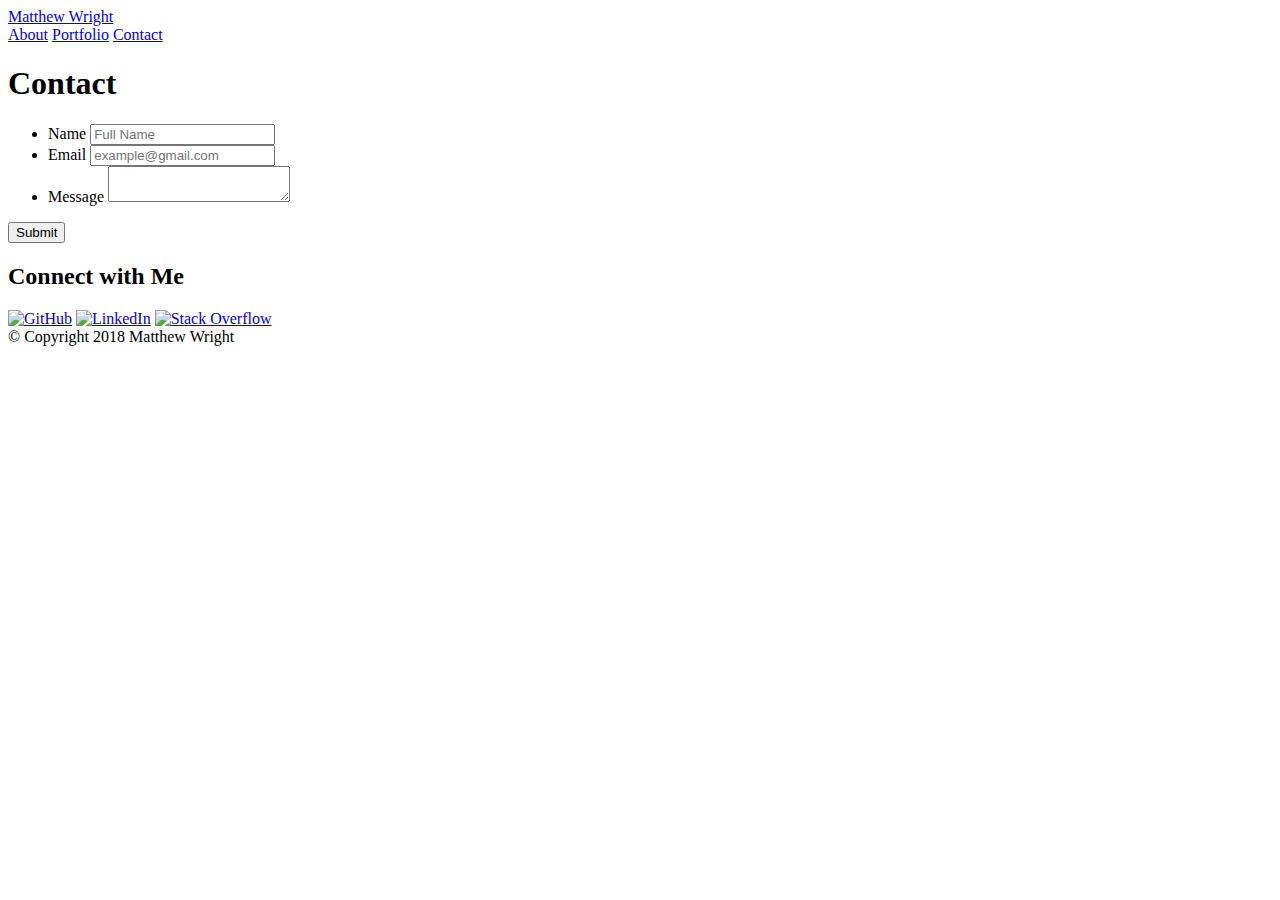
==== contact.html @ d41a39b5 "added projects" ====
<!doctype html>
<html lang="en-us">

<head>
  <meta charset="UTF-8">
  <title>Contact | Matthew Wright</title>
  <link rel="stylesheet" type="text/css" href="assests/css/reset.css">
  <link rel="stylesheet" type="text/css" href="assests/css/style.css">
</head>

<body>

  <header id="masthead">
    <div class="container">
      <a href="index.html" id="logo">Matthew Wright</a>
      <nav>
        <a href="index.html">About</a>
        <a href="portfolio.html">Portfolio</a>
        <a href="contact.html">Contact</a>
      </nav>
    </div>
  </header>

  <div id="main-container" class="container">
    <section class="main-section">
      <h1>Contact</h1>

      <form id="contact-form">
        <ul>
          <li>
            <label for="name">Name</label>
            <input type="text" id="name" name="name" placeholder="Full Name" required="required">
          </li>
          <li>
            <label for="email">Email</label>
            <input type="email" id="email" name="email" placeholder="example@gmail.com" required="required">
          </li>
          <li>
            <label for="message">Message</label>
            <textarea id="message" name="message" required="required"></textarea>
          </li>
        </ul>
        <input type="submit">
      </form>
    </section>

    <section class="sidebar">
      <div id="connect">
        <h2>Connect with Me</h2>

        <a href="https://github.com/Mjohnwright" target="_blank"><img src="assests/images/github-128.png" class="social" alt="GitHub" /></a>
        <a href="https://www.linkedin.com/in/matthewjohnwright/" target="_blank"><img src="assests/images/linkedin-128.png" class="social" alt="LinkedIn" /></a>
        <a href="https://stackoverflow.com/users/9174634/matthew-wright?tab=profile" target="_blank"><img src="assests/images/stackoverflow-128.png" class="social" alt="Stack Overflow" /></a>
      </div>
    </section>
  </div>

  <footer>
    <div class="container">
      &copy Copyright 2018 Matthew Wright
    </div>
  </footer>
</body>

</html>
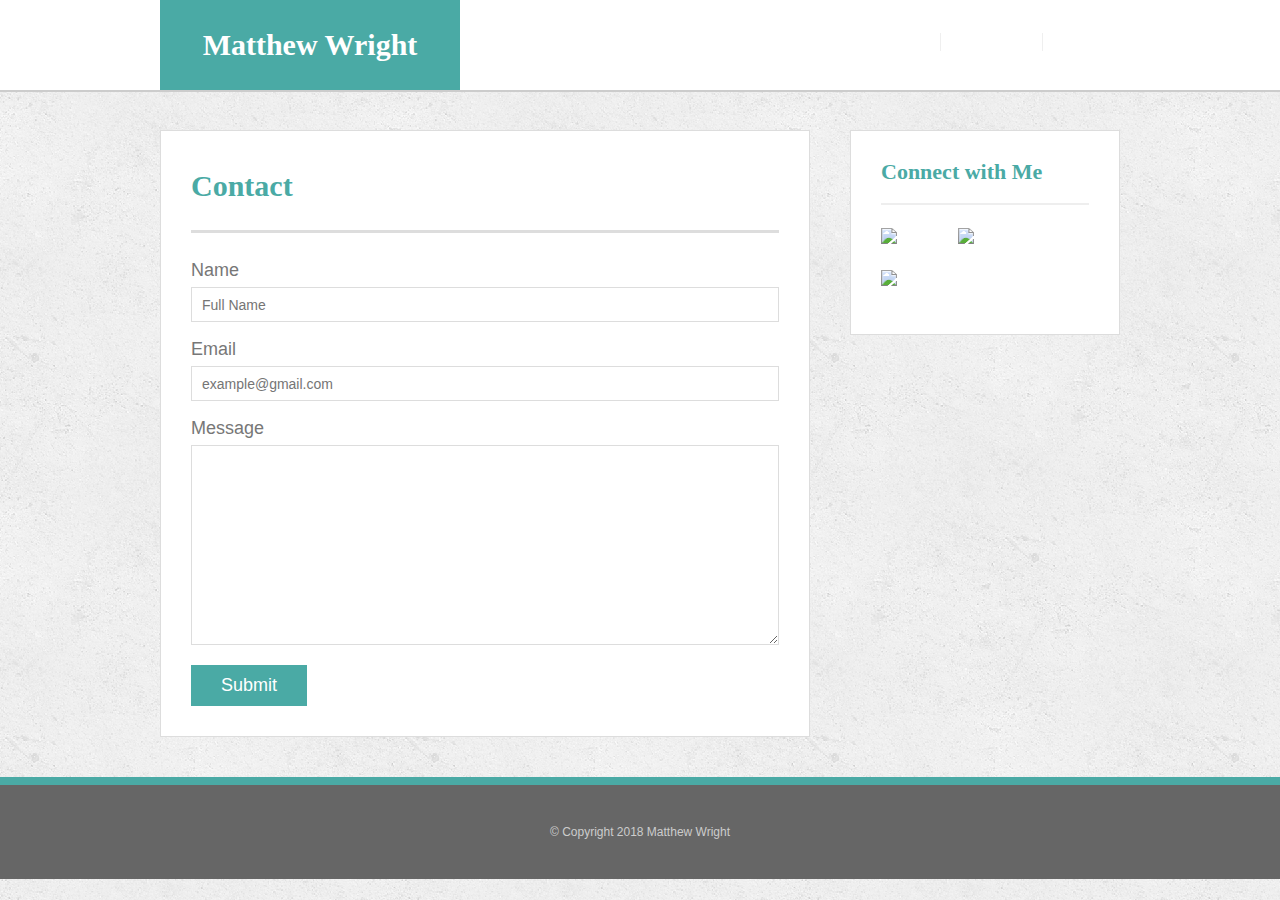
==== commit d8dc973d: "changes" ====
--- a/contact.html
+++ b/contact.html
@@ -3,9 +3,11 @@
 
 <head>
   <meta charset="UTF-8">
+  <meta name="viewport" content="width=device-width, initial-scale=1">
+
   <title>Contact | Matthew Wright</title>
-  <link rel="stylesheet" type="text/css" href="assests/css/reset.css">
-  <link rel="stylesheet" type="text/css" href="assests/css/style.css">
+  <link rel="stylesheet" type="text/css" href="Assets/CSS/reset.css">
+  <link rel="stylesheet" type="text/css" href="Assets/CSS/style.css">
 </head>
 
 <body>
@@ -48,9 +50,9 @@
       <div id="connect">
         <h2>Connect with Me</h2>
 
-        <a href="https://github.com/Mjohnwright" target="_blank"><img src="assests/images/github-128.png" class="social" alt="GitHub" /></a>
-        <a href="https://www.linkedin.com/in/matthewjohnwright/" target="_blank"><img src="assests/images/linkedin-128.png" class="social" alt="LinkedIn" /></a>
-        <a href="https://stackoverflow.com/users/9174634/matthew-wright?tab=profile" target="_blank"><img src="assests/images/stackoverflow-128.png" class="social" alt="Stack Overflow" /></a>
+        <a href="https://github.com/Mjohnwright" target="_blank"><img src="assets/images/github-128.png" class="social" alt="GitHub" /></a>
+        <a href="https://www.linkedin.com/in/matthewjohnwright/" target="_blank"><img src="assets/images/linkedin-128.png" class="social" alt="LinkedIn" /></a>
+        <a href="https://stackoverflow.com/users/9174634/matthew-wright?tab=profile" target="_blank"><img src="assets/images/stackoverflow-128.png" class="social" alt="Stack Overflow" /></a>
       </div>
     </section>
   </div>
--- a/Assets/CSS/style.css
+++ b/Assets/CSS/style.css
@@ -0,0 +1,254 @@
+/* STYLE PAGE */
+
+body {
+  font-family: Arial, "Helvetica Neue", Helvetica, sans-serif;
+  font-size: 18px;
+  line-height: 34px;
+  color: #777;
+  background: url("../images/concrete_seamless.png");
+}
+
+* {
+  box-sizing: border-box;
+}
+
+{
+  font-size: 12px;
+}
+
+/* general */
+
+.container {
+  width: 100%;
+  max-width: 960px;
+  margin: 0 auto;
+  clear: both;
+}
+
+h1,
+h2,
+h3,
+p {
+  margin-bottom: 20px;
+}
+
+p:last-child {
+  margin-bottom: 0;
+}
+
+h1,
+h2,
+h3 {
+  font-family: Georgia, Times, "Times New Roman", serif;
+  font-weight: 700;
+  color: #4aaaa5;
+}
+
+h1 {
+  padding-bottom: 20px;
+  font-size: 30px;
+  line-height: 49px;
+  border-bottom: 3px solid #ddd;
+}
+
+h2,
+h3 {
+  font-size: 22px;
+}
+
+/* header */
+
+#masthead {
+  position: fixed;
+  z-index: 99;
+  width: 100%;
+  margin: 0 0 30px;
+  overflow: auto;
+  color: #fff;
+  background: #fff;
+  border-bottom: 2px solid #ccc;
+}
+
+#logo {
+  float: left;
+  width: 300px;
+  height: 90px;
+  font-family: Georgia, Times, "Times New Roman", serif;
+  font-size: 30px;
+  font-weight: 700;
+  line-height: 90px;
+  color: #fff;
+  text-align: center;
+  text-decoration: none;
+  background: #4aaaa5;
+}
+
+nav {
+  float: right;
+  margin-top: 25px;
+}
+
+nav a {
+  display: inline-block;
+  padding-left: 15px;
+  margin-left: 15px;
+  line-height: 18px;
+  color: #999;
+  text-decoration: none;
+  border-left: 1px solid #efefef;
+}
+
+nav a:first-child {
+  border-left: 0 none;
+}
+
+/* footer */
+
+footer {
+  padding: 30px 0;
+  clear: both;
+  font-size: 12px;
+  color: #fff;
+  color: #ccc;
+  text-align: center;
+  background: #666;
+  border-top: 8px solid #4aaaa5;
+}
+
+/* sidebar */
+
+.sidebar {
+  float: right;
+  width: 100%;
+  max-width: 270px;
+  padding: 30px;
+  margin-bottom: 20px;
+  background: #fff;
+  border: 1px solid #ddd;
+}
+
+h3,
+.sidebar h2 {
+  padding-bottom: 20px;
+  margin-bottom: 15px;
+  line-height: 22px;
+  border-bottom: 2px solid #eee;
+}
+
+.social {
+  width: 62px;
+  height: 62px;
+  margin-top: 8px;
+  margin-right: 5px;
+}
+
+.social:last-child {
+  margin-right: 0;
+}
+
+/* main */
+
+#main-container {
+  padding-top: 130px;
+}
+
+.main-section {
+  float: left;
+  width: 100%;
+  max-width: 650px;
+  padding: 30px;
+  margin: 0 0 40px;
+  background: #fff;
+  border: 1px solid #ddd;
+}
+
+/* portfolio page */
+
+.work {
+  position: relative;
+  float: left;
+  width: 274px;
+  margin: 20px 0 25px;
+  overflow: auto;
+}
+
+.work:nth-child(even) {
+  margin-right: 40px;
+}
+
+.work img {
+  width: 100%;
+  border: 0 none;
+  opacity: 0.8;
+}
+
+.work h3 {
+  position: absolute;
+  bottom: 20px;
+  width: 100%;
+  padding: 15px;
+  margin-bottom: 0;
+  font-weight: 300;
+  line-height: 30px;
+  color: #fff;
+  text-align: center;
+  background: #4aaaa5;
+  border-bottom: 0;
+}
+
+.auth-image {
+  float: left;
+  width: 200px;
+  height: auto;
+  margin-top: 10px;
+  margin-right: 25px;
+}
+
+/* contact page */
+
+#contact-form ul {
+  margin-bottom: 20px;
+}
+
+#contact-form li {
+  margin-bottom: 10px;
+}
+
+label,
+input[type=text],
+input[type=email],
+textarea {
+  display: block;
+  width: 100%;
+}
+
+input[type=text],
+input[type=email],
+textarea {
+  height: 35px;
+  padding: 0 10px;
+  font-size: 14px;
+  border: 1px solid #ddd;
+}
+
+textarea {
+  height: 200px;
+}
+
+input[type=submit] {
+  padding: 10px 30px;
+  font-size: 18px;
+  color: #fff;
+  cursor: pointer;
+  background: #4aaaa5;
+  border: 0 none;
+}
+
+a:link {
+  text-decoration: none;
+  color: white;
+}
+
+a{
+  color: white;
+}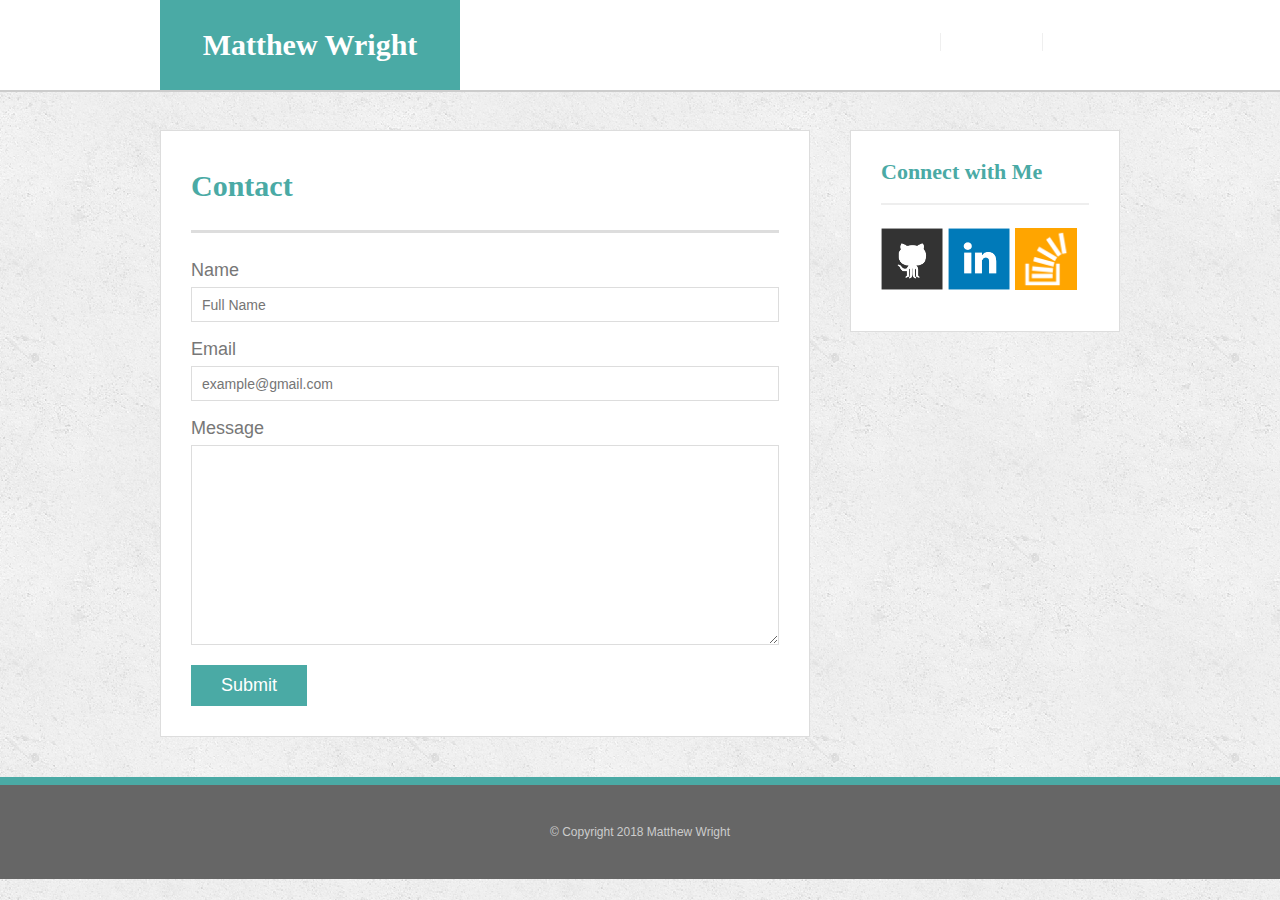
==== commit 34963f0f: "changes" ====
--- a/contact.html
+++ b/contact.html
@@ -50,9 +50,9 @@
       <div id="connect">
         <h2>Connect with Me</h2>
 
-        <a href="https://github.com/Mjohnwright" target="_blank"><img src="assets/images/github-128.png" class="social" alt="GitHub" /></a>
-        <a href="https://www.linkedin.com/in/matthewjohnwright/" target="_blank"><img src="assets/images/linkedin-128.png" class="social" alt="LinkedIn" /></a>
-        <a href="https://stackoverflow.com/users/9174634/matthew-wright?tab=profile" target="_blank"><img src="assets/images/stackoverflow-128.png" class="social" alt="Stack Overflow" /></a>
+        <a href="https://github.com/Mjohnwright" target="_blank"><img src="Assets/images/github-128.png" class="social" alt="GitHub" /></a>
+        <a href="https://www.linkedin.com/in/matthewjohnwright/" target="_blank"><img src="Assets/images/linkedin-128.png" class="social" alt="LinkedIn" /></a>
+        <a href="https://stackoverflow.com/users/9174634/matthew-wright?tab=profile" target="_blank"><img src="Assets/images/stackoverflow-128.png" class="social" alt="Stack Overflow" /></a>
       </div>
     </section>
   </div>
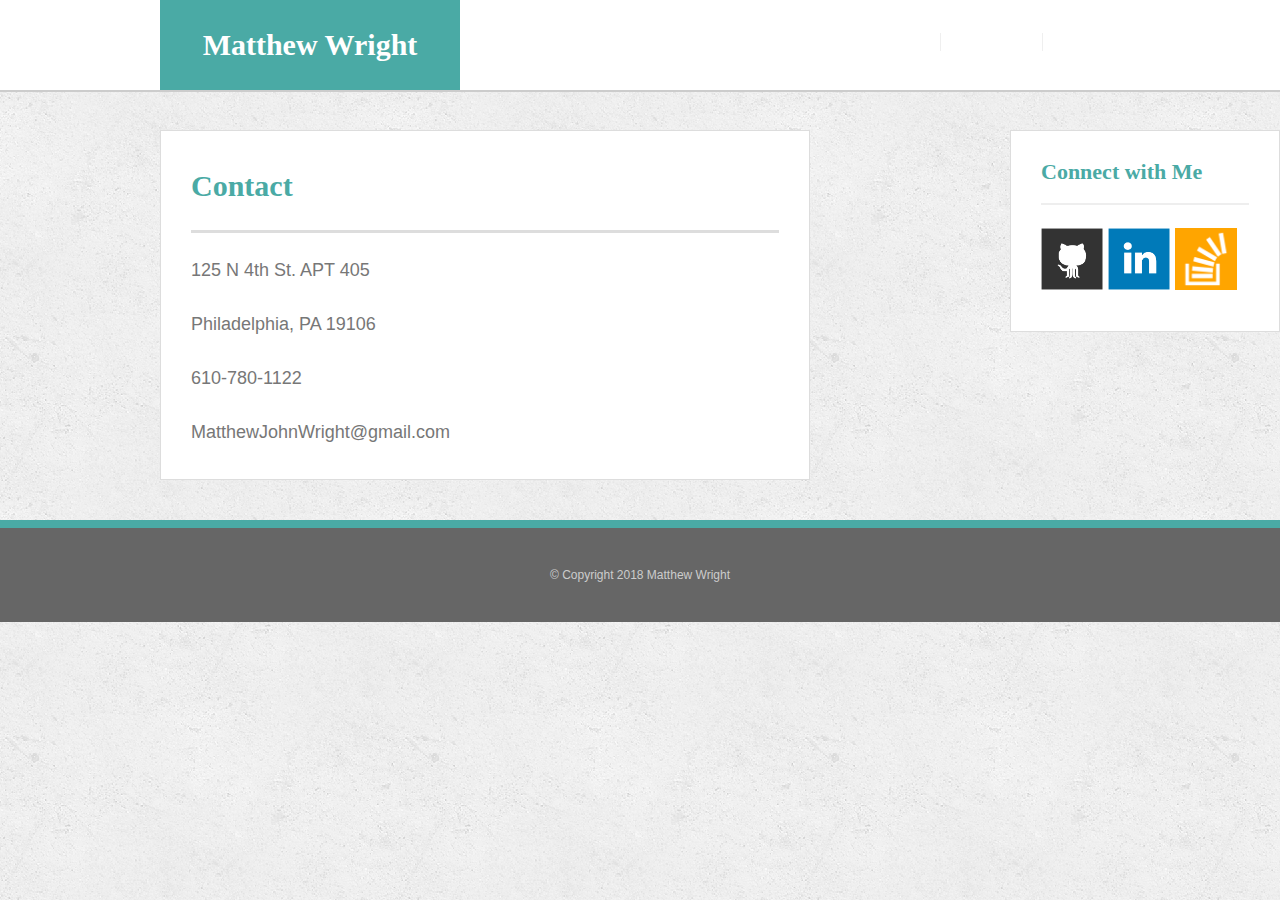
==== commit e64c3814: "added contact info" ====
--- a/contact.html
+++ b/contact.html
@@ -1,33 +1,44 @@
 <!doctype html>
 <html lang="en-us">
 
-<head>
-  <meta charset="UTF-8">
-  <meta name="viewport" content="width=device-width, initial-scale=1">
+  <head>
+    <meta charset="UTF-8">
+    <meta name="viewport" content="width=device-width, initial-scale=1">
 
-  <title>Contact | Matthew Wright</title>
-  <link rel="stylesheet" type="text/css" href="Assets/CSS/reset.css">
-  <link rel="stylesheet" type="text/css" href="Assets/CSS/style.css">
-</head>
+    <title>Contact | Matthew Wright</title>
+    <link rel="stylesheet" type="text/css" href="Assets/CSS/reset.css">
+    <link rel="stylesheet" type="text/css" href="Assets/CSS/style.css">
+  </head>
 
-<body>
+  <body>
 
-  <header id="masthead">
-    <div class="container">
-      <a href="index.html" id="logo">Matthew Wright</a>
-      <nav>
-        <a href="index.html">About</a>
-        <a href="portfolio.html">Portfolio</a>
-        <a href="contact.html">Contact</a>
-      </nav>
+    <header id="masthead">
+      <div class="container">
+        <a href="index.html" id="logo">Matthew Wright</a>
+        <nav>
+          <a href="index.html">About</a>
+          <a href="portfolio.html">Portfolio</a>
+          <a href="contact.html">Contact</a>
+        </nav>
+      </div>
+    </header>
+
+    <div id="main-container" class="container">
+      <section class="main-section" id="mail">
+        <h1>Contact</h1>
+        <p>125 N 4th St. APT 405</p>
+        <p>Philadelphia, PA 19106</p>
+        <p>
+          <strong> 610-780-1122</strong>
+        </p>
+
+<p>
+<a href="mailto:matthewjohnwright@gmail.com" style="color:#777">MatthewJohnWright@gmail.com</a>
+</p>
+      </section>
     </div>
-  </header>
 
-  <div id="main-container" class="container">
-    <section class="main-section">
-      <h1>Contact</h1>
-
-      <form id="contact-form">
+    <!-- <form id="contact-form">
         <ul>
           <li>
             <label for="name">Name</label>
@@ -44,24 +55,30 @@
         </ul>
         <input type="submit">
       </form>
-    </section>
+    </section> -->
 
     <section class="sidebar">
       <div id="connect">
         <h2>Connect with Me</h2>
 
-        <a href="https://github.com/Mjohnwright" target="_blank"><img src="Assets/images/github-128.png" class="social" alt="GitHub" /></a>
-        <a href="https://www.linkedin.com/in/matthewjohnwright/" target="_blank"><img src="Assets/images/linkedin-128.png" class="social" alt="LinkedIn" /></a>
-        <a href="https://stackoverflow.com/users/9174634/matthew-wright?tab=profile" target="_blank"><img src="Assets/images/stackoverflow-128.png" class="social" alt="Stack Overflow" /></a>
+        <a href="https://github.com/Mjohnwright" target="_blank">
+          <img src="Assets/images/github-128.png" class="social" alt="GitHub" />
+        </a>
+        <a href="https://www.linkedin.com/in/matthewjohnwright/" target="_blank">
+          <img src="Assets/images/linkedin-128.png" class="social" alt="LinkedIn" />
+        </a>
+        <a href="https://stackoverflow.com/users/9174634/matthew-wright?tab=profile" target="_blank">
+          <img src="Assets/images/stackoverflow-128.png" class="social" alt="Stack Overflow" />
+        </a>
       </div>
     </section>
-  </div>
+    </div>
 
-  <footer>
-    <div class="container">
-      &copy Copyright 2018 Matthew Wright
-    </div>
-  </footer>
-</body>
+    <footer>
+      <div class="container">
+        &copy Copyright 2018 Matthew Wright
+      </div>
+    </footer>
+  </body>
 
-</html>
+</html>--- a/Assets/CSS/style.css
+++ b/Assets/CSS/style.css
@@ -12,9 +12,9 @@
   box-sizing: border-box;
 }
 
-{
+/* {
   font-size: 12px;
-}
+} */
 
 /* general */
 
